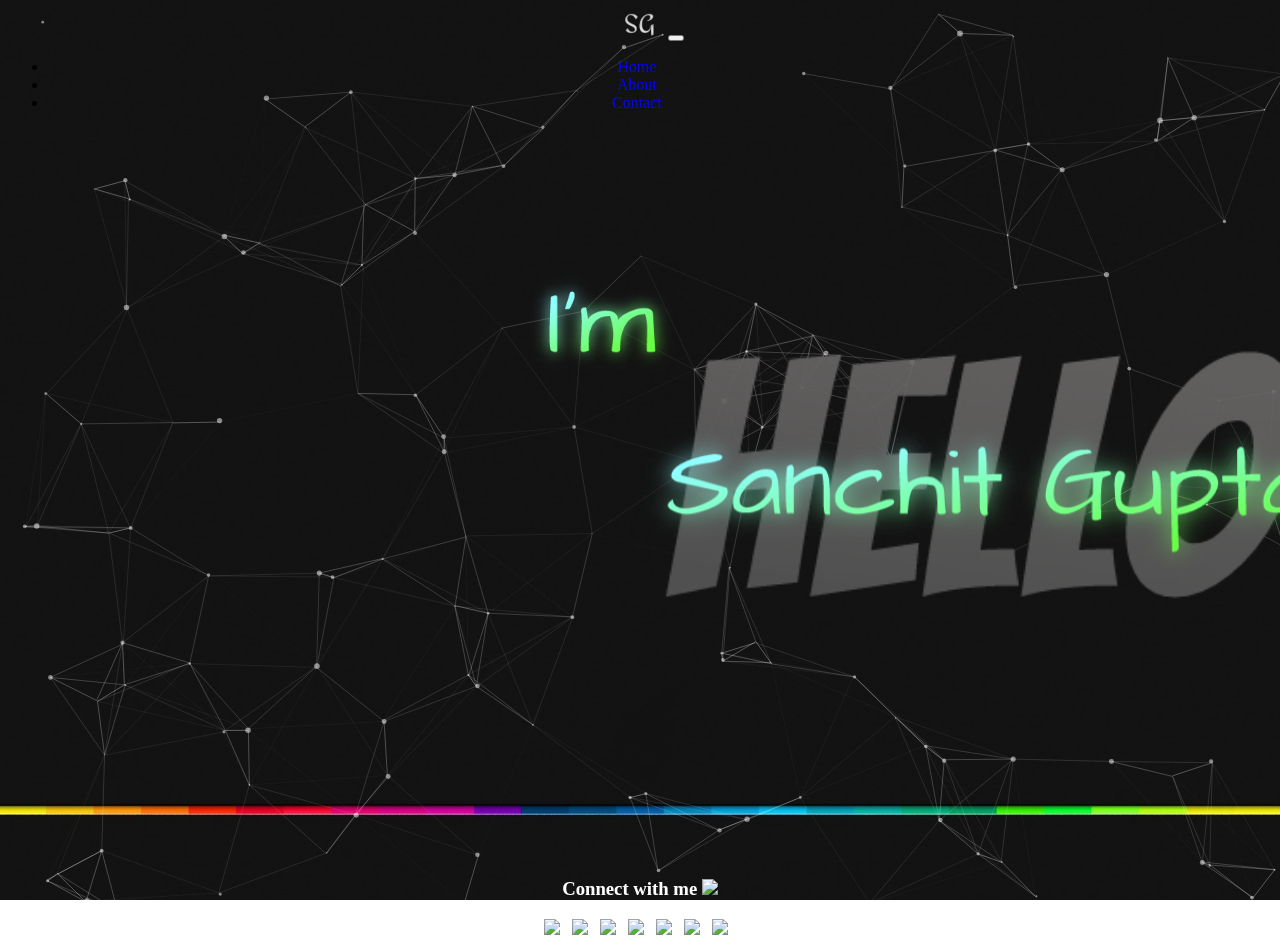
==== index.html @ 5959b404 "Added simple portfolio" ====
<!doctype html>
<html lang="en">
  <head>
    <meta charset="utf-8">
    <meta name="viewport" content="width=device-width , initial-scale=1" />
    <link href="https://cdn.jsdelivr.net/npm/bootstrap@5.1.3/dist/css/bootstrap.min.css" rel="stylesheet" integrity="sha384-1BmE4kWBq78iYhFldvKuhfTAU6auU8tT94WrHftjDbrCEXSU1oBoqyl2QvZ6jIW3" crossorigin="anonymous">
    <link href="./css/styles.css" rel="stylesheet">

    <title>Sanchit Gupta</title>

  </head>
  <body>
    <div>    
      <div id="particles-js"></div>
    <div>
      <nav class="navbar navbar-dark navbar-expand-md">
        <a href="#" style="padding-left: 2vh;" class="navbar-brand"><img src="./images/sgnav.png" height="30px"></a>
        <button class="navbar-toggler" data-bs-toggle="collapse" data-bs-target="#navbar">
            <span class="navbar-toggler-icon"></span>
        </button>
        <div class="navbar-collapse collapse" id="navbar">
            <ul class="navbar-nav">
                <li class="nav-item"><a href="#" class="nav-link">Home</a></li>
                <li class="nav-item"><a href="#" class="nav-link">About</a></li>
                <li class="nav-item"><a href="#" class="nav-link">Contact</a></li>
            </ul>
        </div>
    </nav>


    <div id="container" class="container">
      <div id="scene" class="scene">
        <div id="hellod" data-depth="0.20">
          <img id="hello" src="images/hello.png">
        </div>
        <div data-depth="1.0">
          <div class="imd">
          <img id="im" src="images/im.png">
          </div>
        </div>
        <div data-depth="1.0" >
          <div id="sgd">
          <img id="sg" src="images/sg.png">
          </div>
        </div>
      </div>
    </div>
  </div>
  </div>

<footer>
<h3> Connect with me <img src='https://raw.githubusercontent.com/ShahriarShafin/ShahriarShafin/main/Assets/handshake.gif' width="40px"> </h3>

<a href= https://www.facebook.com/profile.php?id=100008764361549 > <img width ='22px' src ='https://raw.githubusercontent.com/rahulbanerjee26/githubAboutMeGenerator/main/icons/facebook.svg'> </a>&nbsp
<a href= https://www.instagram.com/sanchitgupta0101/ > <img width ='22px' src ='https://raw.githubusercontent.com/rahulbanerjee26/githubAboutMeGenerator/main/icons/instagram.svg'> </a> &nbsp
<a href= linkedin.com/in/sanchit-gupta-118b50197 > <img width ='22px' src ='https://raw.githubusercontent.com/rahulbanerjee26/githubAboutMeGenerator/main/icons/linked-in-alt.svg'> </a>&nbsp
<a href= https://twitter.com/gsanchit01 > <img width ='22px' src ='https://raw.githubusercontent.com/rahulbanerjee26/githubAboutMeGenerator/main/icons/twitter.svg'> </a>&nbsp
<a href= https://medium.com/@sanchitgupta0101 > <img width ='22px' src ='https://raw.githubusercontent.com/rahulbanerjee26/githubAboutMeGenerator/main/icons/medium.svg'> </a> &nbsp
<a href= https://github.com/gsanchit01 > <img width ='22px' src ='https://raw.githubusercontent.com/rahulbanerjee26/githubAboutMeGenerator/main/icons/github.svg'> </a>&nbsp
<a href= mailto:sanchitgupta0101@gmail.com > <img width ='22px' src ='https://www.vectorlogo.zone/logos/gmail/gmail-icon.svg'> </a>&nbsp
  </footer>
  <script src="https://cdn.jsdelivr.net/npm/bootstrap@5.1.3/dist/js/bootstrap.bundle.min.js" integrity="sha384-ka7Sk0Gln4gmtz2MlQnikT1wXgYsOg+OMhuP+IlRH9sENBO0LRn5q+8nbTov4+1p" crossorigin="anonymous"></script>
  <script src="https://cdnjs.cloudflare.com/ajax/libs/jquery/3.2.1/jquery.min.js"crossorigin="anonymous"></script>

    <!-- Scripts -->
    <script src="./js/parallax.js"></script>
    <script>
  
    var scene = document.getElementById('scene');
    var parallax = new Parallax(scene);
  
    </script>
    <script src="js/particles.js"></script>
    <script src="js/app.js"></script>
    
  </body>
</html>
---- css/styles.css ----
body {
  background-image: url('../images/bg.jpg');
  background-repeat: no-repeat;
  background-attachment: fixed;
  background-size: 100% 100%;
}
#container{
  margin: 12vh 42vh;
  padding-left: 15vh;
}
footer {
text-align: center;
padding: 21px 0 0 0;
color: white;
position: relative;
flex-wrap: wrap;
}
img{
padding: 0%;
margin: 0%;
}
a{
text-decoration: none;
}
nav{
text-align: center;
}
#navbar{
  margin-right: 5vh; 
  margin-left: auto;
}
#particles-js{
  position: fixed; 
  height: 100vh; 
  width: 100%;
}
#imd{
  margin-left: 20%; 
  margin-top: 25%;
}
#sgd{
  margin-left: 2%; 
  margin-top: 15%;
}
#hello{
  width: 100vh;
}
#im{
  width: 18vh;
}
#sg{
  width: 100vh;
}
.navbar-nav{
margin-left: auto;
}
@media (max-width: 991.98px){

  body {
    background-image: url('../images/bgmob.jpg');
  }
  #container{
    margin: 53% 0;
    left: 25%;
  
  }
  #hellod{
    margin: auto;
  }
  #imd{
    margin-left: 4%; 
    margin-top: 5%;
  }
  #sgd{
    margin-left: 2%; 
    margin-top: 15%;
  }
  footer{
    padding: 21px;
  }
  #hello{
    width: 30vh;
  }
  #im{
    width: 6vh;
  }
  #sg{
    width: 30vh;
  }
  #particles-js{
    position: fixed; 
    height: 100%; 
    width: 100%;
  }
}
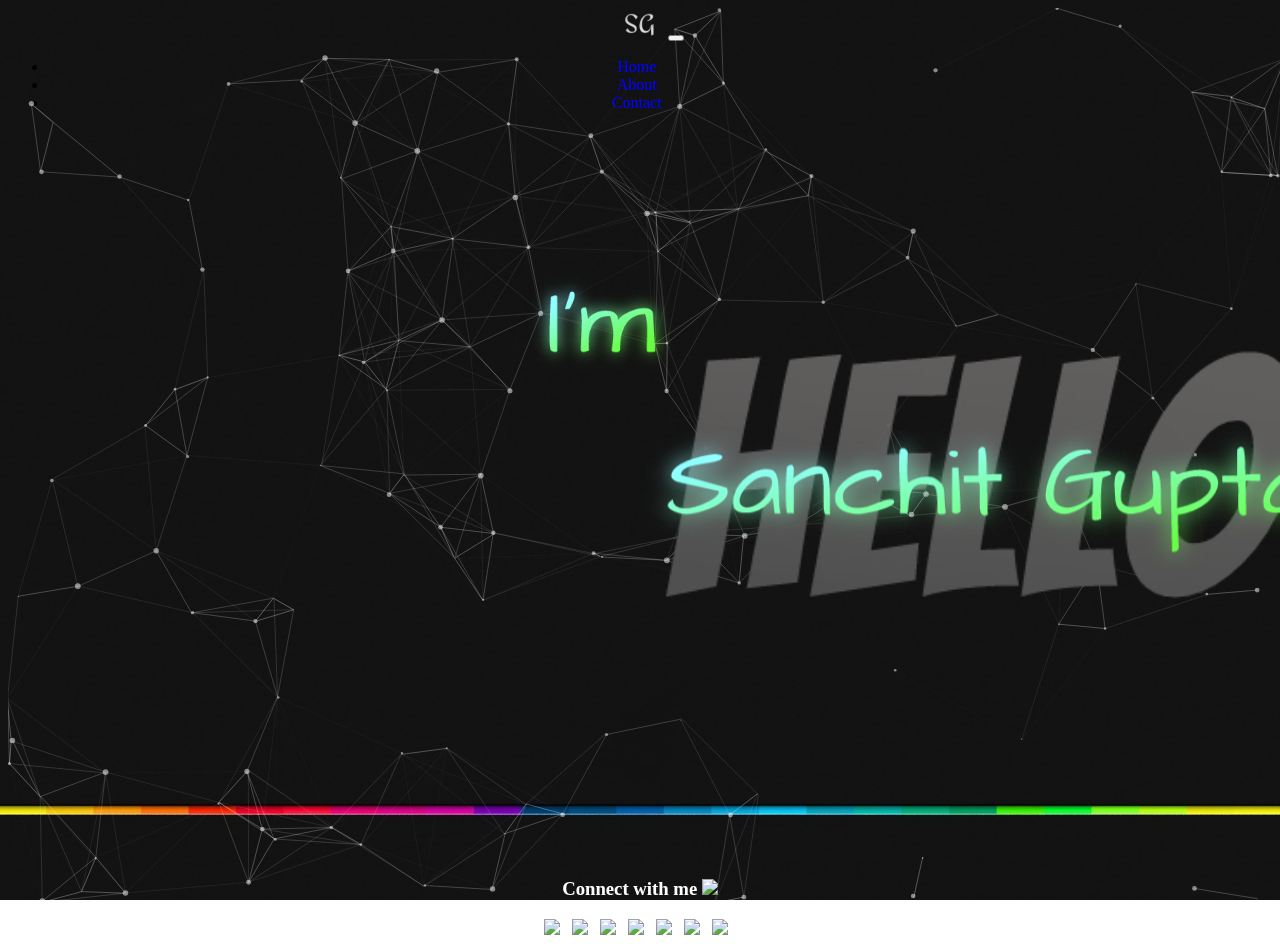
==== commit 7d05a941: "Update index.html" ====
--- a/index.html
+++ b/index.html
@@ -53,7 +53,7 @@
 
 <a href= https://www.facebook.com/profile.php?id=100008764361549 > <img width ='22px' src ='https://raw.githubusercontent.com/rahulbanerjee26/githubAboutMeGenerator/main/icons/facebook.svg'> </a>&nbsp
 <a href= https://www.instagram.com/sanchitgupta0101/ > <img width ='22px' src ='https://raw.githubusercontent.com/rahulbanerjee26/githubAboutMeGenerator/main/icons/instagram.svg'> </a> &nbsp
-<a href= linkedin.com/in/sanchit-gupta-118b50197 > <img width ='22px' src ='https://raw.githubusercontent.com/rahulbanerjee26/githubAboutMeGenerator/main/icons/linked-in-alt.svg'> </a>&nbsp
+<a href= https://www.linkedin.com/in/sanchit-gupta-118b50197 > <img width ='22px' src ='https://raw.githubusercontent.com/rahulbanerjee26/githubAboutMeGenerator/main/icons/linked-in-alt.svg'> </a>&nbsp
 <a href= https://twitter.com/gsanchit01 > <img width ='22px' src ='https://raw.githubusercontent.com/rahulbanerjee26/githubAboutMeGenerator/main/icons/twitter.svg'> </a>&nbsp
 <a href= https://medium.com/@sanchitgupta0101 > <img width ='22px' src ='https://raw.githubusercontent.com/rahulbanerjee26/githubAboutMeGenerator/main/icons/medium.svg'> </a> &nbsp
 <a href= https://github.com/gsanchit01 > <img width ='22px' src ='https://raw.githubusercontent.com/rahulbanerjee26/githubAboutMeGenerator/main/icons/github.svg'> </a>&nbsp
@@ -74,4 +74,4 @@
     <script src="js/app.js"></script>
     
   </body>
-</html>+</html>
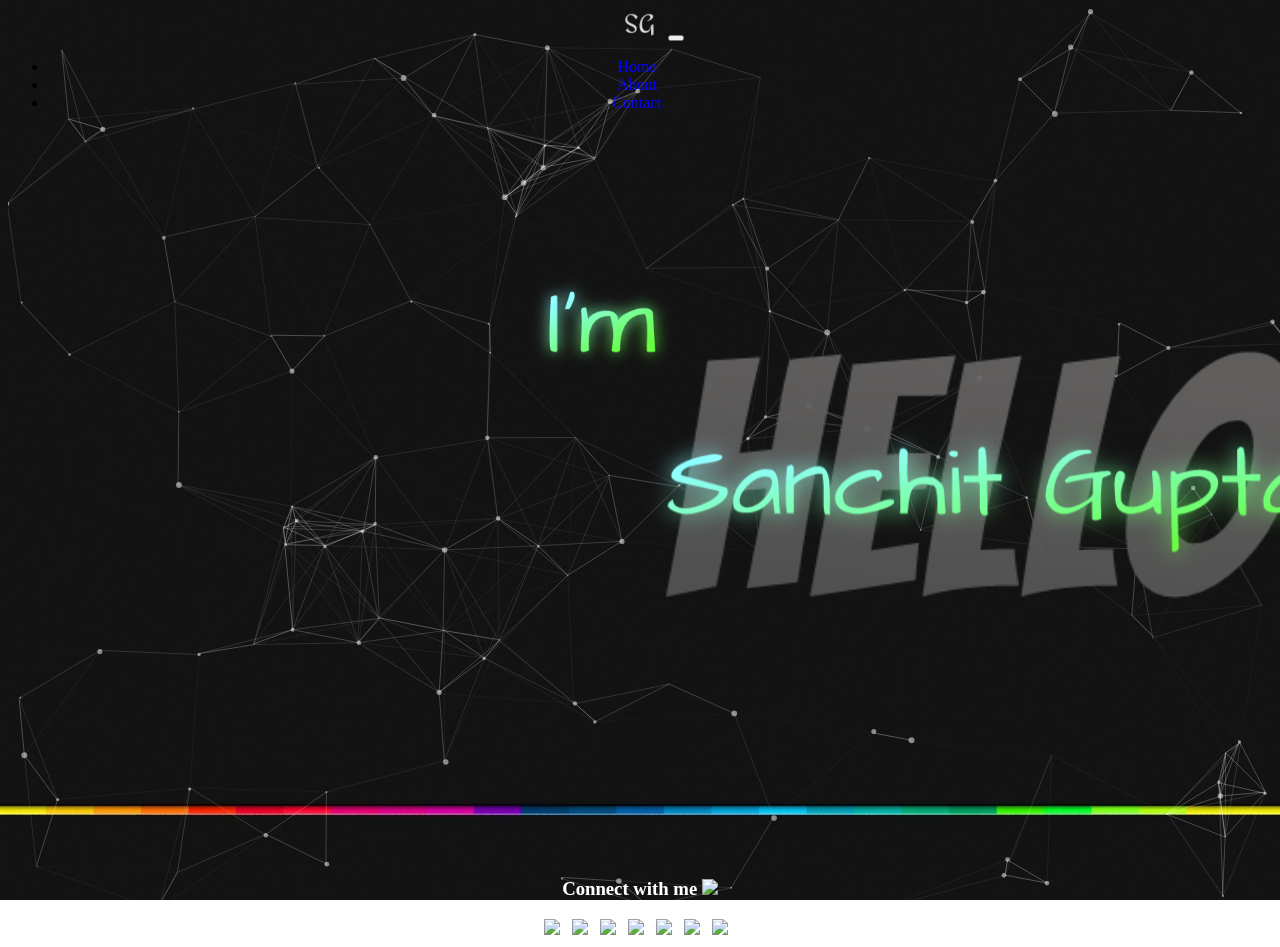
==== commit 67f8f3f8: "Update index.html" ====
--- a/index.html
+++ b/index.html
@@ -53,7 +53,7 @@
 
 <a href= https://www.facebook.com/profile.php?id=100008764361549 > <img width ='22px' src ='https://raw.githubusercontent.com/rahulbanerjee26/githubAboutMeGenerator/main/icons/facebook.svg'> </a>&nbsp
 <a href= https://www.instagram.com/sanchitgupta0101/ > <img width ='22px' src ='https://raw.githubusercontent.com/rahulbanerjee26/githubAboutMeGenerator/main/icons/instagram.svg'> </a> &nbsp
-<a href= https://www.linkedin.com/in/sanchit-gupta-118b50197 > <img width ='22px' src ='https://raw.githubusercontent.com/rahulbanerjee26/githubAboutMeGenerator/main/icons/linked-in-alt.svg'> </a>&nbsp
+<a href= https://www.linkedin.com/in/sanchit-gupta-118b50197/ > <img width ='22px' src ='https://raw.githubusercontent.com/rahulbanerjee26/githubAboutMeGenerator/main/icons/linked-in-alt.svg'> </a>&nbsp
 <a href= https://twitter.com/gsanchit01 > <img width ='22px' src ='https://raw.githubusercontent.com/rahulbanerjee26/githubAboutMeGenerator/main/icons/twitter.svg'> </a>&nbsp
 <a href= https://medium.com/@sanchitgupta0101 > <img width ='22px' src ='https://raw.githubusercontent.com/rahulbanerjee26/githubAboutMeGenerator/main/icons/medium.svg'> </a> &nbsp
 <a href= https://github.com/gsanchit01 > <img width ='22px' src ='https://raw.githubusercontent.com/rahulbanerjee26/githubAboutMeGenerator/main/icons/github.svg'> </a>&nbsp
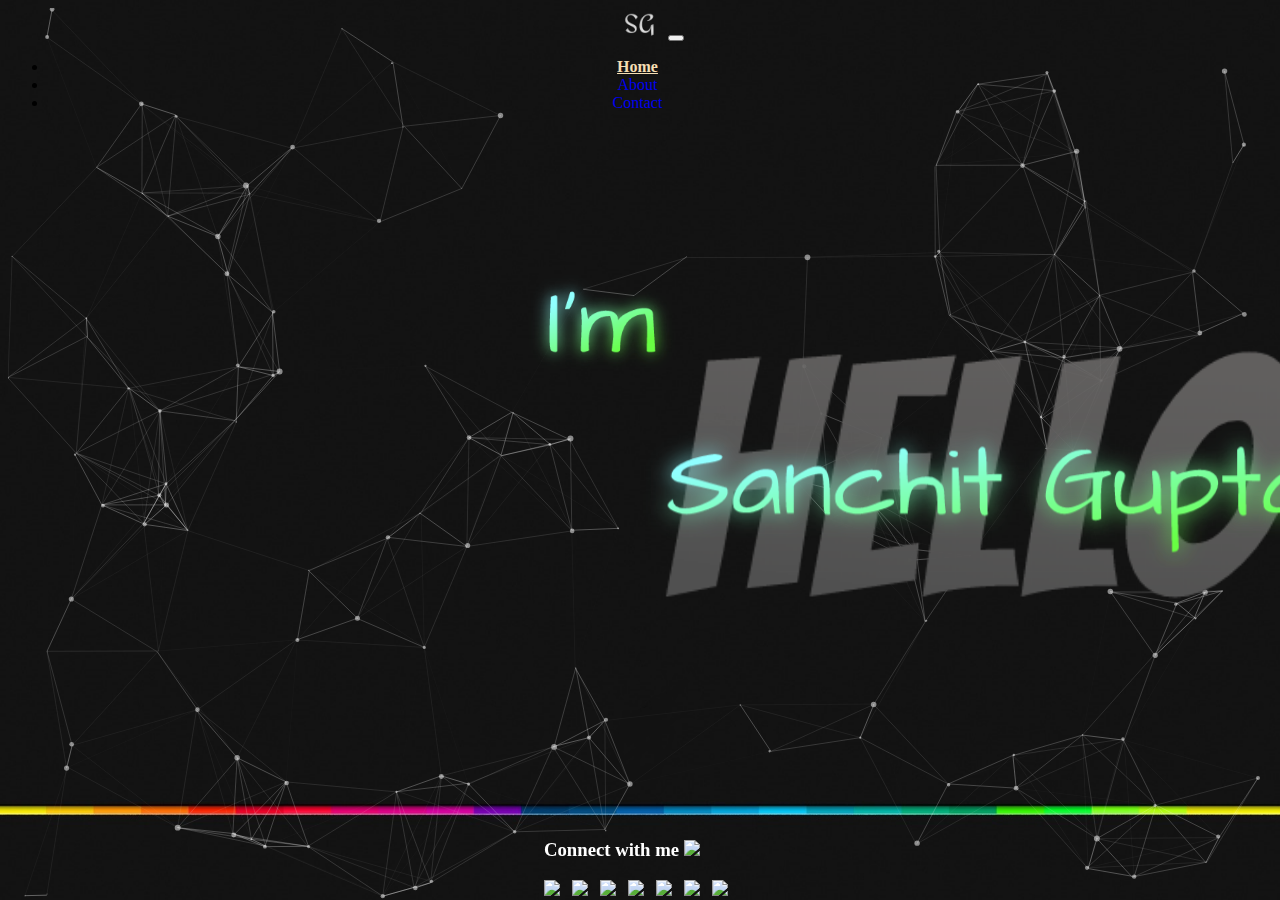
==== commit ddcea870: "add contact page" ====
--- a/index.html
+++ b/index.html
@@ -4,7 +4,7 @@
     <meta charset="utf-8">
     <meta name="viewport" content="width=device-width , initial-scale=1" />
     <link href="https://cdn.jsdelivr.net/npm/bootstrap@5.1.3/dist/css/bootstrap.min.css" rel="stylesheet" integrity="sha384-1BmE4kWBq78iYhFldvKuhfTAU6auU8tT94WrHftjDbrCEXSU1oBoqyl2QvZ6jIW3" crossorigin="anonymous">
-    <link href="./css/styles.css" rel="stylesheet">
+    <link href="./css/stindex.css" rel="stylesheet">
 
     <title>Sanchit Gupta</title>
 
@@ -20,9 +20,9 @@
         </button>
         <div class="navbar-collapse collapse" id="navbar">
             <ul class="navbar-nav">
-                <li class="nav-item"><a href="#" class="nav-link">Home</a></li>
-                <li class="nav-item"><a href="#" class="nav-link">About</a></li>
-                <li class="nav-item"><a href="#" class="nav-link">Contact</a></li>
+                <li class="nav-item"><a href="http://www.aboutsanchit.co" class="nav-link active  ">Home</a></li>
+                <li class="nav-item"><a href="./about.html" class="nav-link">About</a></li>
+                <li class="nav-item"><a href="./contact.html" class="nav-link">Contact</a></li>
             </ul>
         </div>
     </nav>
@@ -53,7 +53,7 @@
 
 <a href= https://www.facebook.com/profile.php?id=100008764361549 > <img width ='22px' src ='https://raw.githubusercontent.com/rahulbanerjee26/githubAboutMeGenerator/main/icons/facebook.svg'> </a>&nbsp
 <a href= https://www.instagram.com/sanchitgupta0101/ > <img width ='22px' src ='https://raw.githubusercontent.com/rahulbanerjee26/githubAboutMeGenerator/main/icons/instagram.svg'> </a> &nbsp
-<a href= https://www.linkedin.com/in/sanchit-gupta-118b50197/ > <img width ='22px' src ='https://raw.githubusercontent.com/rahulbanerjee26/githubAboutMeGenerator/main/icons/linked-in-alt.svg'> </a>&nbsp
+<a href= https://www.linkedin.com/in/aboutsanchitgupta> <img width ='22px' src ='https://raw.githubusercontent.com/rahulbanerjee26/githubAboutMeGenerator/main/icons/linked-in-alt.svg'> </a>&nbsp
 <a href= https://twitter.com/gsanchit01 > <img width ='22px' src ='https://raw.githubusercontent.com/rahulbanerjee26/githubAboutMeGenerator/main/icons/twitter.svg'> </a>&nbsp
 <a href= https://medium.com/@sanchitgupta0101 > <img width ='22px' src ='https://raw.githubusercontent.com/rahulbanerjee26/githubAboutMeGenerator/main/icons/medium.svg'> </a> &nbsp
 <a href= https://github.com/gsanchit01 > <img width ='22px' src ='https://raw.githubusercontent.com/rahulbanerjee26/githubAboutMeGenerator/main/icons/github.svg'> </a>&nbsp
@@ -74,4 +74,4 @@
     <script src="js/app.js"></script>
     
   </body>
-</html>
+  </html>--- a/css/stindex.css
+++ b/css/stindex.css
@@ -0,0 +1,101 @@
+body {
+  background-image: url('../images/bg.jpg');
+  background-repeat: no-repeat;
+  background-attachment: fixed;
+  background-size: 100% 100%;
+}
+#container{
+  margin: 12vh 42vh;
+  padding-left: 15vh;
+}
+footer {
+color: white;
+position: absolute; 
+top: auto; 
+bottom: 0;
+left: 50%;
+transform: translate(-50%, 0);
+}
+img{
+padding: 0%;
+margin: 0%;
+}
+a{
+text-decoration: none;
+}
+nav{
+text-align: center;
+}
+#navbar{
+  margin-right: 5vh; 
+  margin-left: auto;
+}
+#particles-js{
+  position: fixed; 
+  height: 100vh; 
+  width: 100%;
+}
+#imd{
+  margin-left: 20%; 
+  margin-top: 25%;
+}
+#sgd{
+  margin-left: 2%; 
+  margin-top: 15%;
+}
+#hello{
+  width: 100vh;
+}
+#im{
+  width: 18vh;
+}
+#sg{
+  width: 100vh;
+}
+.active{
+  text-decoration: underline;
+  font-weight: 600;
+  color: wheat;
+}
+.navbar-nav{
+margin-left: auto;
+}
+@media (max-width: 991.98px){
+
+  body {
+    background-image: url('../images/bgmob.jpg');
+  }
+  #container{
+    padding-left: 10%;
+    margin: 50% 0;
+  
+  }
+  #hellod{
+    margin: auto;
+  }
+  #imd{
+    margin-left: 4%; 
+    margin-top: 5%;
+  }
+  #sgd{
+    margin-left: 2%; 
+    margin-top: 15%;
+  }
+  footer{
+    width: 250px;
+  }
+  #hello{
+    width: 100%;
+  }
+  #im{
+    width: 20%;
+  }
+  #sg{
+    width: 100%;
+  }
+  #particles-js{
+    position: fixed; 
+    height: 100%; 
+    width: 100%;
+  }
+}